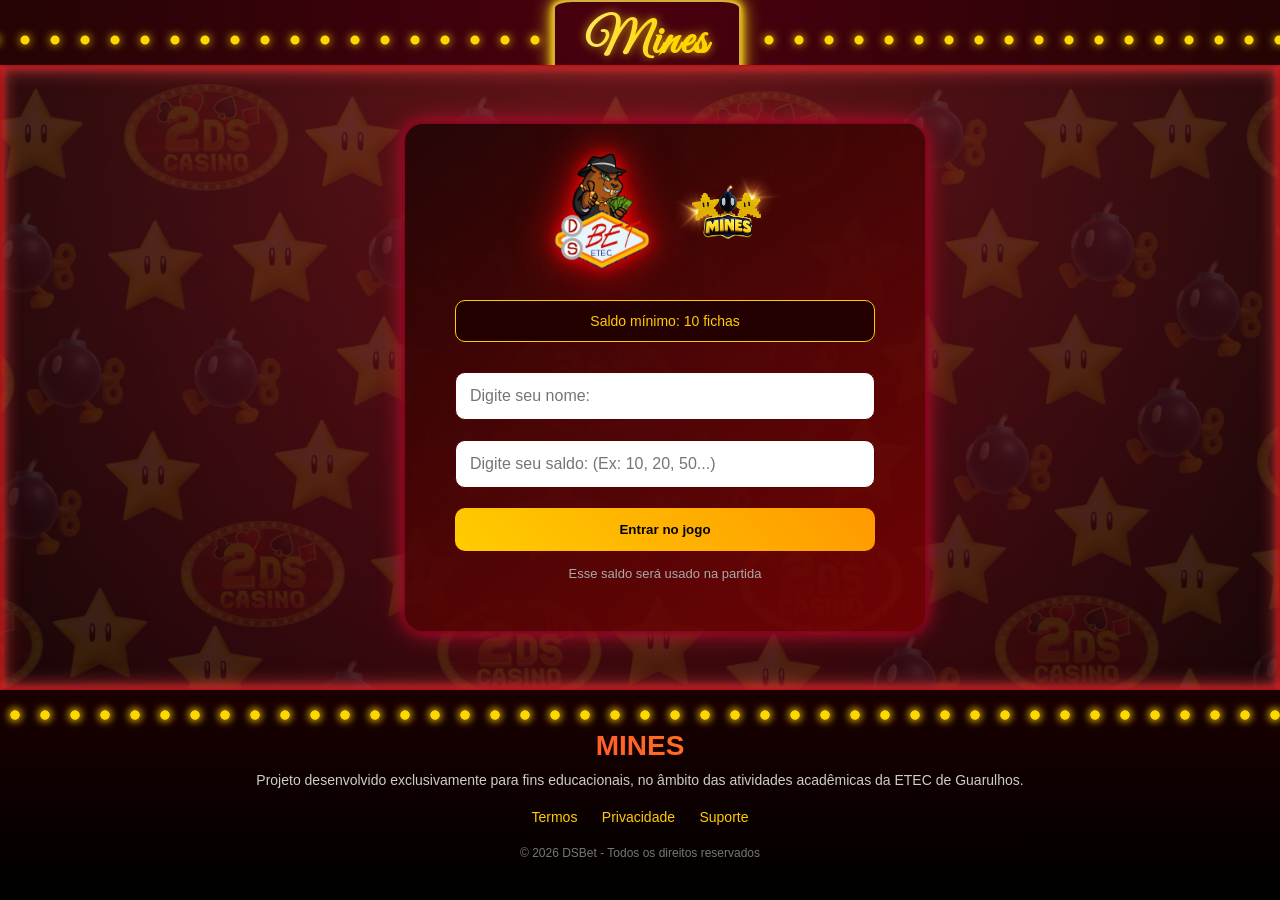
==== index.html @ 97a10167 "8 - integração com BD funcional (não no git)" ====
<!DOCTYPE html>
<html lang="pt-BR">

<head>
    <meta charset="UTF-8">
    <meta name="viewport" content="width=device-width, initial-scale=1.0">
    <title>Definir Saldo</title>
    <link href="https://fonts.googleapis.com/css2?family=Great+Vibes&display=swap" rel="stylesheet">
    <link rel="stylesheet" href="src/styles/headersaldo.css">
    <link rel="stylesheet" href="src/styles/saldo.css">
    <link rel="stylesheet" href="src/styles/footersaldo.css">
</head>

<body>
    <div class="pagina">
        <div class="fundo-container">
            <div class="fundo-track">
                <img class="fundo" src="src/assets/imagens/fundo.png" alt="Fundo">
                <img class="fundo" src="src/assets/imagens/fundo.png" alt="Fundo">
            </div>
        </div>

        <header class="header">
            <nav class="nav">
                <div class="titulo-container">
                    <h1 class="titulo">Mines</h1>
                </div>
            </nav>
        </header>

        <main class="form-container">
            <div class="form-box">
                <div class="topo">
                    <div class="ds-img">
                        <img src="src/assets/imagens/dsbet.png" alt="logo-dsbet" class="logo-capi">
                        <img src="src/assets/imagens/logo_mines.png" alt="logo-mines" class="logo-miness">
                    </div>
                </div>

                <div class="destaque">
                    <p>Saldo mínimo: 10 fichas</p>
                </div>

                <form id="formMines" action="salvar_mines.php" method="post">
                    <input type="text" id="nomeInput" name="nome" placeholder="Digite seu nome:" required>

                    <input type="number" id="saldoInput" name="saldo" min="10" step="10"
                        placeholder="Digite seu saldo: (Ex: 10, 20, 50...)" required>

                    <button type="submit" id="btnSalvarSaldo">Entrar no jogo</button>
                </form>

                <div class="info">
                    Esse saldo será usado na partida
                </div>
            </div>
        </main>

        <footer class="footer">
            <div class="footer-content">
                <h2 class="footer-logo">MINES</h2>

                <p class="footer-text">
                    Projeto desenvolvido exclusivamente para fins educacionais, no âmbito das atividades acadêmicas da
                    ETEC de Guarulhos.
                </p>

                <div class="footer-links">
                    <a>Termos</a>
                    <a>Privacidade</a>
                    <a>Suporte</a>
                </div>

                <p class="footer-copy">
                    © 2026 DSBet - Todos os direitos reservados
                </p>
            </div>
        </footer>
    </div>

    <script src="src/js/saldo.js"></script>
</body>

</html>
---- src/styles/headersaldo.css ----
* {
    margin: 0;
    padding: 0;
    box-sizing: border-box;
    font-family: Arial, Helvetica, sans-serif;
}
body {
    margin: 0;
    min-height: 100vh;
    background: radial-gradient(circle at top, #4a000f, #0a0a0a);
    box-shadow: 
        inset 0 0 5px #8b0000,
         inset 0 0 10px #ff1a1a,
        inset 0 0 20px #ff4d4d;
}

main {
    margin-left: 50px;

}
 .header {
            position: relative;
            z-index: 2;
            background: radial-gradient(circle at top, #4a000f, #240404);
            padding: 15px 30px;
            padding-bottom: 30px;
            box-shadow: 
                0 0 5px #8b0000,
                0 0 10px #ff1a1a,
                0 0 20px #ff4d4d;
            overflow: hidden;
        }

        .nav {
            display: flex;
            align-items: center;
            position: relative;
            justify-content: center;
        }

       
.fundo-container {
    position: fixed;
    top: 0;
    left: 0;
    width: 100%;
    height: 100vh;
    overflow: hidden;
    z-index: -1;
}

.fundo-track {
    position: absolute;
    top: 0;
    left: 0;
    width: 100%;
    height: 200vh;
    animation: scrollDown 10s linear infinite;
}

.fundo {
    display: block;
    width: 100%;
    height: 100vh;
    object-fit: cover;
    opacity: 0.5;
}

@keyframes scrollDown {
    0%   { transform: translateY(0); }
    100% { transform: translateY(-100vh); }
}
.titulo {
    
    position: absolute;
    left: 51.5%;
    top: -8px;
    transform: translateX(-50%);
    font-family: 'Great Vibes', cursive !important;
    font-size: 34px;
    background: linear-gradient(90deg, #fff3a0, #ffd700, #ffb300, #fff3a0);
    background-size: 200%;
    background-clip: text;
    -webkit-background-clip: text;
    color: transparent;
    -webkit-text-fill-color: transparent;
    text-shadow:
        0 0 5px #ffd700,
        0 0 10px #ffcc00,
        0 0 20px #ffb300;
    animation: brilhoTitulo 3s linear infinite;
    text-align: center;

    padding-top: 5px;
}
@keyframes brilhoTitulo {
    0% {
        background-position: 0%;
    }
    100% {
        background-position: 200%;
    }
}
.titulo::before,
.titulo::after {
    content: "";
    position: absolute;
    top: 50%;
    width: 2000px;
    height: 10px;
    transform: translateY(-50%);

    background: radial-gradient(circle, #ffd700 4px, transparent 5px);
    background-size: 30px 10px;
    background-repeat: repeat-x;

    filter: drop-shadow(0 0 5px #ffd700);

    animation: bolinhasAndando 2s linear infinite;
}

.titulo::before {
    right: 100%;
    margin-right: 15px;
}

.titulo::after {
    left: 100%;
    margin-left: 15px;
}

@keyframes bolinhasAndando {
    from {
        background-position: 0 0;
    }
    to {
        background-position: 30px 0;
    }
}
.logo {
    display: flex;
    position: relative;
    align-items: center;
    gap: 15px;
    left: -250px;
    top: -8px;
}
.logo img:nth-child(1){
    width: 200px;
    position: absolute;
    left: 0;
}

.logo img:nth-child(2){
    width: 350px;
    position: absolute;
    left: -250px;
}


.titulo-container {
    text-align: center;
    display: flex;
    justify-content: center;
    background-color: #000;
    align-items: center;
    margin-top: 20px;
}
.titulo {
    position: absolute;
    display: inline-block;
    left: 50%;
    transform: translateX(-50%);
    padding: 10px 30px 5px 30px;
    top: -15px;
    border: 2px solid #d4af37;
    border-radius: 10%;
    background-color: #180204;
    box-shadow:
        0 0 6px #ffd700, 0 0 12px #d4af37, 0 0 20px #ffd700;
    font-family: 'Fredoka', sans-serif;
    font-size: 48px;
    letter-spacing: 2px;
    background-clip: text;
    -webkit-background-clip: text;
    color: transparent;
    -webkit-text-fill-color: transparent;
    text-shadow: 0 0 10px rgba(255, 215, 0, 0.7);
    animation: brilho 2s infinite alternate;
}

@keyframes brilho {
    from {
        text-shadow: 0 0 5px rgba(255, 217, 0, 0.5);
    }
    to {
        text-shadow: 0 0 20px rgba(255, 215, 0, 1);
    }
}

.nav {
        margin-left: 29px;
    }
---- src/styles/saldo.css ----
/* body {
    margin: 0;
    font-family: 'Segoe UI', sans-serif;
    padding: 0;
    background: radial-gradient(circle at top, #910f0fe5, #000);
}

.form-container {
    display: flex;
    align-items: center;
    justify-content: center;
    height: 100vh;
    color: #fff;
}

.form-box {
    width: 520px;
    max-width: 90%;
    padding: 50px 40px;
    background: linear-gradient(145deg, #250606, #7d0202cb);
    border-radius: 18px;
    box-shadow: 
        0 0 6px #6b0015,
        0 0 12px #a00028,
        0 0 24px #d11a3a;
    display: flex;
    flex-direction: column;
    align-items: center;
}

.topo h1 {
    margin: 0;
    color: #ffcc00;
    font-size: 28px;
}

.topo p {
    margin: 5px 0 25px;
    color: #ccc;
}

.destaque {
    width: 100%;
    background: #220000;
    border: 1px solid #ffcc00;
    padding: 12px;
    border-radius: 10px;
    display: flex;
    align-items: center;
    justify-content: center;
    margin-bottom: 20px;
}

.destaque p {
    margin: 0;
    color: #ffcc00;
    font-size: 14px;
}

#saldoInput,
#nomeInput,
#serieInput,
#tipoUsuario {
    width: 100%;
    padding: 14px;
    margin: 10px 0;

    border-radius: 10px;
    border: 1px solid #550000;
    outline: none;

    font-size: 16px;
    color: #000;
}


#saldoInput:focus,
#nomeInput:focus,
#serieInput:focus,
#tipoUsuario:focus {
    box-shadow: 0 0 10px #ff0000;
}

#tipoUsuario {
    cursor: pointer;
}


#btnSalvarSaldo {
    width: 100%;
    padding: 14px;
    border: none;
    border-radius: 10px;
    background: linear-gradient(45deg, #ffcc00, #ff9900);
    color: #000;
    font-weight: bold;
    font-size: 16px;
    cursor: pointer;
    transition: 0.2s;
}

#btnSalvarSaldo:hover {
    transform: scale(1.03);
    box-shadow: 0 0 15px #ffcc00;
}

.info {
    margin-top: 15px;
    font-size: 13px;
    color: #aaa;
}

.logo-capi {
    width: 200px;
    filter: drop-shadow(0 0 8px red)
            drop-shadow(0 0 20px rgba(255, 0, 0, 0.7));
}

.ds-img {
    text-align: center;
}

.Ds-titulo {
    text-align: center;
}


.fundo-container {
    position: absolute;
    top: 0;
    left: 0;
    width: 100%;
    height: 200vh; 
    z-index: -1;
    animation: scrollDown 10s linear infinite;
}
.fundo {
    display: block;
    width: 100%;
    height: 100vh;
    object-fit: cover;
    opacity: 0.5;
}

@keyframes scrollDown {
    0%   { transform: translateY(0); }
    100% { transform: translateY(-50%); }
}

*/

body {
    margin: 0;
    font-family: 'Segoe UI', sans-serif;
    background: radial-gradient(circle at top, #910f0fe5, #000);

    min-height: 100vh;
    display: flex;
    flex-direction: column;
}


.fundo-container {
    position: fixed;
    top: 0;
    left: 0;
    width: 100%;
    height: 100vh;
    overflow: hidden;
    z-index: -1;
}

.fundo-track {
    position: absolute;
    top: 0;
    left: 0;
    width: 100%;
    height: 200vh;
    animation: scrollDown 10s linear infinite;
}

.fundo {
    display: block;
    width: 100%;
    height: 100vh;
    object-fit: cover;
    opacity: 0.5;
}

@keyframes scrollDown {
    0%   { transform: translateY(0); }
    100% { transform: translateY(-100vh); }
}
.titulo {
    position: absolute;
    left: 49.4%;
    top: -8px;
    transform: translateX(-50%);
    font-family: 'Great Vibes', cursive !important;
    font-size: 34px;
    background: linear-gradient(90deg, #fff3a0, #ffd700, #ffb300, #fff3a0);
    background-size: 200%;
    background-clip: text;
    -webkit-background-clip: text;
    color: transparent;
    -webkit-text-fill-color: transparent;
    text-shadow:
        0 0 5px #ffd700,
        0 0 10px #ffcc00,
        0 0 20px #ffb300;
    animation: brilhoTitulo 3s linear infinite;
}
@keyframes brilhoTitulo {
    0% {
        background-position: 0%;
    }
    100% {
        background-position: 200%;
    }
}
.titulo::before,
.titulo::after {
    content: "";
    position: absolute;
    top: 50%;
    width: 2000px;
    height: 10px;
    transform: translateY(-50%);

    background: radial-gradient(circle, #ffd700 4px, transparent 5px);
    background-size: 30px 10px;
    background-repeat: repeat-x;

    filter: drop-shadow(0 0 5px #ffd700);

    animation: bolinhasAndando 2s linear infinite;
}

.titulo::before {
    right: 100%;
    margin-right: 15px;
}

.titulo::after {
    left: 100%;
    margin-left: 15px;
}

@keyframes bolinhasAndando {
    from {
        background-position: 0 0;
    }
    to {
        background-position: 30px 0;
    }
}

.form-container {
    flex: 1;

    display: flex;
    align-items: center;
    justify-content: center;

    padding: 20px;
    color: #fff;
}

.form-box {
    width: 100%;
    max-width: 520px;

    padding: clamp(20px, 4vw, 50px);

    background: linear-gradient(145deg, #250606, #7d0202cb);
    border-radius: 18px;

    box-shadow: 
        0 0 6px #6b0015,
        0 0 12px #a00028,
        0 0 24px #d11a3a;

    display: flex;
    flex-direction: column;
    align-items: center;
}
.topo {
    align-items: center;
    position: relative;
    top: -30px;
}
.topo h1 {
    color: #ffcc00;
    font-size: clamp(20px, 2.5vw, 28px);
}

.topo p {
    margin: 5px 0 25px;
    color: #ccc;
}


.destaque {
    width: 100%;
    background: #220000;
    border: 1px solid #ffcc00;
    padding: 12px;
    border-radius: 10px;

    display: flex;
    justify-content: center;
    margin-bottom: 20px;
}

.destaque p {
    color: #ffcc00;
    font-size: 14px;
}


#saldoInput,
#nomeInput,
#serieInput,
#tipoUsuario {
    width: 100%;
    padding: clamp(10px, 1.5vw, 14px);
    margin: 10px 0;

    border-radius: 10px;
    border: 1px solid #550000;
    outline: none;

    font-size: clamp(14px, 1.5vw, 16px);
    text-align: justify;
}

#btnSalvarSaldo {
    width: 100%;
    padding: 14px;
    margin-top: 10px;

    border: none;
    border-radius: 10px;

    background: linear-gradient(45deg, #ffcc00, #ff9900);
    color: #000;

    font-weight: bold;
    cursor: pointer;
    transition: 0.2s;
}

#btnSalvarSaldo:hover {
    transform: scale(1.03);
    box-shadow: 0 0 15px #ffcc00;
}

.info {
    margin-top: 15px;
    font-size: 13px;
    color: #aaa;
}


/* Container das imagens */
.ds-img {
    display: flex;
    justify-content: center;
    align-items: center;
    gap: 0;
    flex-wrap: nowrap;
    width: 100%;
    
}


.logo-capi,
.logo-miness {
    flex: 0 0 auto;
    width: clamp(120px, 30%, 180px);
    max-width: 220px;
    height: auto;
    display: block;
}


.logo-capi {
    filter: drop-shadow(0 0 8px red)
            drop-shadow(0 0 20px rgba(255, 0, 0, 0.7));
}

.titulo {
    position: absolute;
    display: inline-block;
    padding: 10px 30px 5px 30px;
    top: -15px;
    border: 2px solid #d4af37;
    border-radius: 10%;
    background-color: #180204;
    box-shadow:
        0 0 6px #ffd700, 0 0 12px #d4af37, 0 0 20px #ffd700;
    font-family: 'Fredoka', sans-serif;
    font-size: 48px;
    letter-spacing: 2px;
    background-clip: text;
    -webkit-background-clip: text;
    color: transparent;
    -webkit-text-fill-color: transparent;
    text-shadow: 0 0 10px rgba(255, 215, 0, 0.7);
    animation: brilho 2s infinite alternate;
}

@keyframes brilho {
    from {
        text-shadow: 0 0 5px rgba(255, 217, 0, 0.5);
    }
    to {
        text-shadow: 0 0 20px rgba(255, 215, 0, 1);
    }
}
---- src/styles/footersaldo.css ----
.pagina {
    display: flex;
    flex-direction: column;
    min-height: 100vh;
}

.form-container {
    flex: 1;
}

.footer {
    position: relative;
    background: linear-gradient(to top, #000, #1a0000);
    box-shadow: 
        0 0 5px #8b0000,
        0 0 10px #ff1a1a,
        0 0 20px #ff4d4d;
    color: #fff;
    padding: 40px 20px;
    text-align: center;
    margin-top: auto;
}

.footer::before,
.footer::after {
    content: "";
    position: absolute;
    left: 0;
    top: 20px;
    width: 100%;
    height: 10px;
    background: radial-gradient(circle, #ffd700 4px, transparent 5px);
    background-size: 30px 10px;
    background-repeat: repeat-x;
    filter: drop-shadow(0 0 5px #ffd700);
    animation: bolinhasAndando 2s linear infinite;
}
@keyframes bolinhasAndando {
    from {
        background-position: 0 0;
    }
    to {
        background-position: 30px 0;
    }
}

.footer-logo {
    font-family: 'Fredoka', sans-serif;
    font-size: 28px;
    background: linear-gradient(45deg, #ff004c, #ffcc00);
    background-clip: text;
    -webkit-background-clip: text;
    color: transparent;
    -webkit-text-fill-color: transparent;
    margin-bottom: 10px;
}
.footer-text {
    font-size: 14px;
    color: #ccc;
    margin-bottom: 20px;
}

.footer-links {
    margin-bottom: 20px;
}

.footer-links a {
    color: #ffcc00;
    text-decoration: none;
    margin: 0 10px;
    font-size: 14px;
    transition: 0.2s;
}

.footer-links a:hover {
    color: #fff;
    text-shadow: 0 0 10px #ffcc00;
}

.footer-copy {
    font-size: 12px;
    color: #777;
}
.malha {
    display: grid;
    grid-template-columns: repeat(5, 100px);
    gap: 20px;
    justify-content: center;
    margin-top: 35px;
}
.bloco {
    width: 90px;
    height: 90px;
    border-radius: 10px;
    background: linear-gradient(165deg, #3b0000, #ff1a1a);
    border: 2px solid #ff1a1a;
    box-shadow:
        0 0 5px #8b0000,
        0 0 10px #ff1a1a;
    cursor: pointer;
    transition: 0.2s;
}

.bloco {
    position: relative;
    transform-style: preserve-3d;
}
.frente,
.verso {
  position: absolute;
  width: 100%;
  height: 100%;
  top: 0;
  left: 0;
  backface-visibility: hidden;
  background-position: center;
  background-size: cover;
  border-radius: 10px;
}

.verso {
  transform: rotateY(180deg);
}
.rotacionado {
  transform: rotateY(180deg);
}
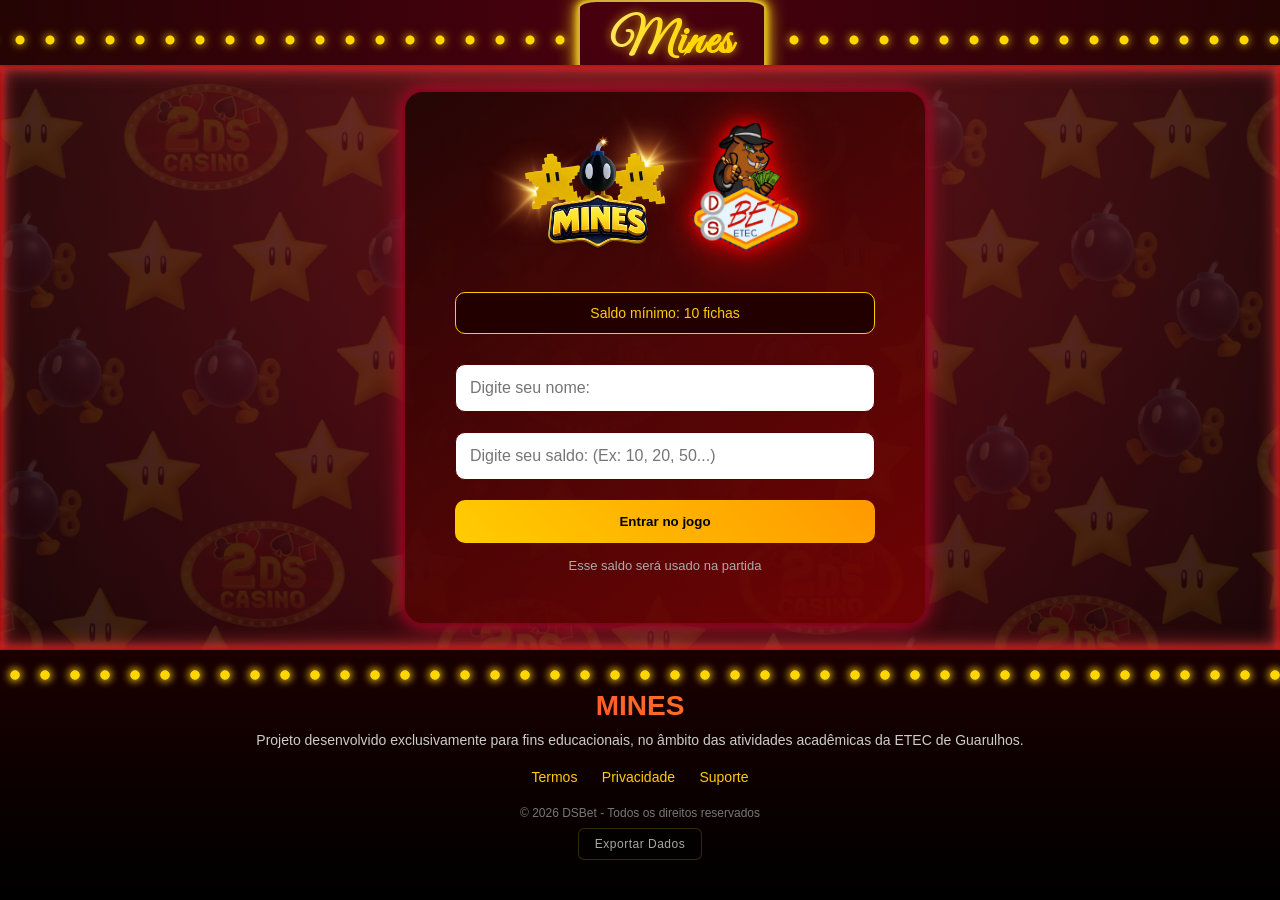
==== commit e9daa723: "atualizações Ajustes no css do index, botão de exportar dados adicionado novamente" ====
--- a/index.html
+++ b/index.html
@@ -32,8 +32,8 @@
             <div class="form-box">
                 <div class="topo">
                     <div class="ds-img">
+                        <img src="src/assets/imagens/logo_mines.png" alt="logo-mines" class="logo-miness">
                         <img src="src/assets/imagens/dsbet.png" alt="logo-dsbet" class="logo-capi">
-                        <img src="src/assets/imagens/logo_mines.png" alt="logo-mines" class="logo-miness">
                     </div>
                 </div>
 
@@ -41,7 +41,7 @@
                     <p>Saldo mínimo: 10 fichas</p>
                 </div>
 
-                <form id="formMines" action="salvar_mines.php" method="post">
+                <form id="formMines" action="salvar_mines.php" method="post" autocomplete="off">
                     <input type="text" id="nomeInput" name="nome" placeholder="Digite seu nome:" required>
 
                     <input type="number" id="saldoInput" name="saldo" min="10" step="10"
@@ -75,10 +75,14 @@
                     © 2026 DSBet - Todos os direitos reservados
                 </p>
             </div>
+           <button class="btn-exportar" onclick="exportarCSV()">
+    Exportar Dados
+</button>
         </footer>
     </div>
 
     <script src="src/js/saldo.js"></script>
+    <script src="src/js/informacoes.js"></script>
 </body>
 
 </html>
--- a/src/styles/headersaldo.css
+++ b/src/styles/headersaldo.css
@@ -38,6 +38,8 @@
             align-items: center;
             position: relative;
             justify-content: center;
+            position: relative;
+    left: 25px;
         }
 
        
--- a/src/styles/saldo.css
+++ b/src/styles/saldo.css
@@ -255,13 +255,12 @@
     }
 }
 
+
 .form-container {
     flex: 1;
-
     display: flex;
     align-items: center;
     justify-content: center;
-
     padding: 20px;
     color: #fff;
 }
@@ -269,7 +268,6 @@
 .form-box {
     width: 100%;
     max-width: 520px;
-
     padding: clamp(20px, 4vw, 50px);
 
     background: linear-gradient(145deg, #250606, #7d0202cb);
@@ -370,23 +368,40 @@
     gap: 0;
     flex-wrap: nowrap;
     width: 100%;
+    position: relative;
+    right: 47px;
     
 }
 
+
+.ds-img {
+    display: flex;
+    align-items: center;
+    gap: 0px;
+    width: 100%;
+    margin-bottom: 10px;
+    justify-content: flex-end;
+    padding-left: 100px;
+}
 
 .logo-capi,
 .logo-miness {
-    flex: 0 0 auto;
-    width: clamp(120px, 30%, 180px);
-    max-width: 220px;
+    margin-left: -50px;
+    display: flex;
     height: auto;
-    display: block;
+    object-fit: contain;
 }
 
 
 .logo-capi {
-    filter: drop-shadow(0 0 8px red)
-            drop-shadow(0 0 20px rgba(255, 0, 0, 0.7));
+    width: clamp(90px, 18vw, 140px);
+    filter:
+        drop-shadow(0 0 8px red)
+        drop-shadow(0 0 20px rgba(255, 0, 0, 0.7));
+}
+
+.logo-miness {
+    width: clamp(180px, 20vw, 260px);
 }
 
 .titulo {
@@ -417,4 +432,41 @@
     to {
         text-shadow: 0 0 20px rgba(255, 215, 0, 1);
     }
+}
+
+
+/* botão exportar dados discreto e centralizado */
+.btn-exportar {
+    display: block;
+
+    margin: 8px auto 0 auto;
+
+    padding: 8px 16px;
+
+    border-radius: 6px;
+
+    background: rgba(0, 0, 0, 0.35);
+    border: 1px solid rgba(255, 215, 0, 0.2);
+
+    color: rgba(255, 255, 255, 0.65);
+
+    font-size: 12px;
+    letter-spacing: 0.5px;
+
+    cursor: pointer;
+
+    transition: 0.2s ease;
+
+    backdrop-filter: blur(4px);
+}
+
+/* efeito suave */
+.btn-exportar:hover {
+    background: rgba(255, 215, 0, 0.08);
+
+    border-color: rgba(255, 215, 0, 0.4);
+
+    color: rgba(255, 255, 255, 0.9);
+
+    transform: translateY(-1px);
 }
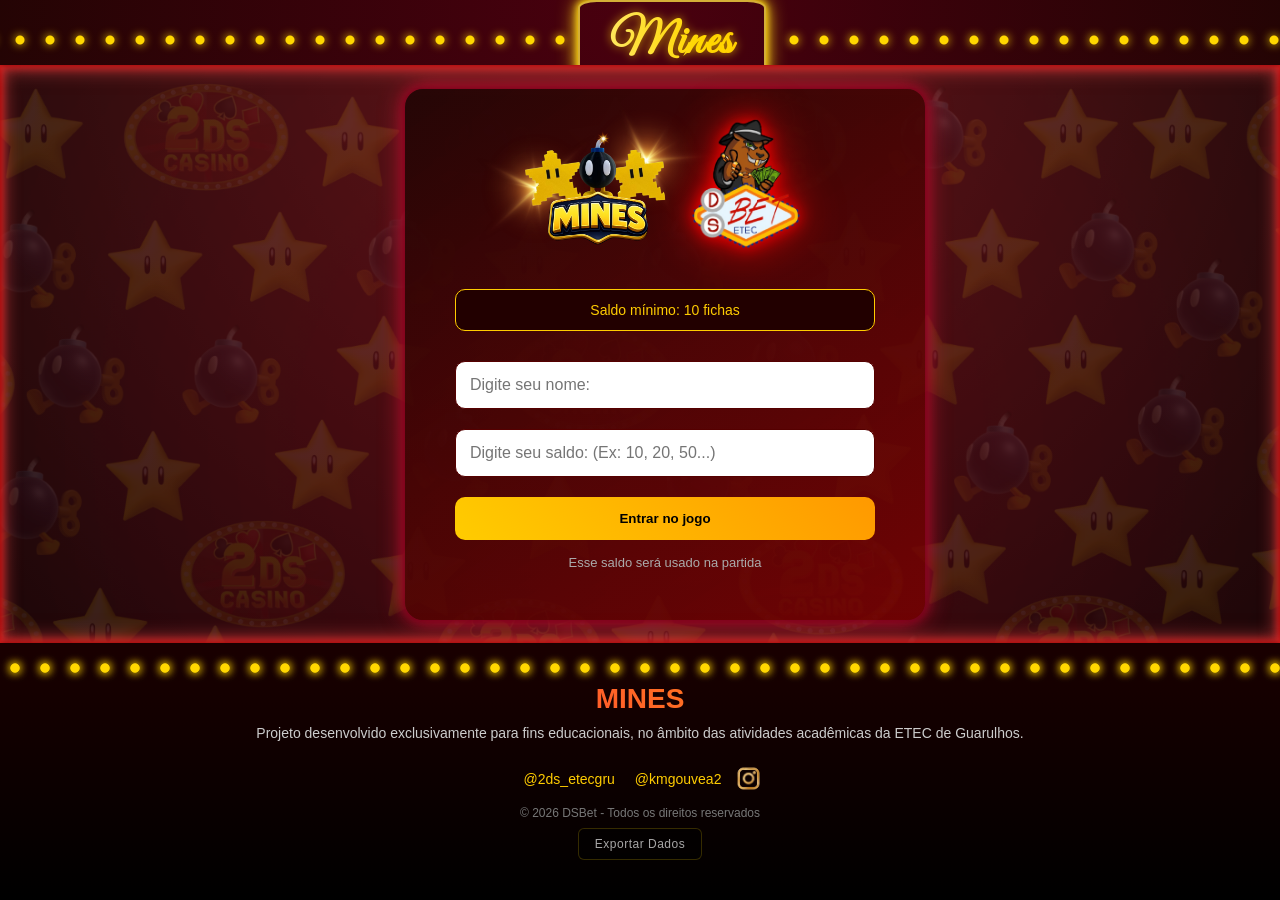
==== commit d8a8548d: "fix: instagram da sala" ====
--- a/index.html
+++ b/index.html
@@ -66,9 +66,9 @@
                 </p>
 
                 <div class="footer-links">
-                    <a>Termos</a>
-                    <a>Privacidade</a>
-                    <a>Suporte</a>
+                    <a>@2ds_etecgru </a>
+                    <a>@kmgouvea2</a>
+                    <img src="src/assets/imagens/ig.png">
                 </div>
 
                 <p class="footer-copy">
--- a/src/styles/saldo.css
+++ b/src/styles/saldo.css
@@ -469,4 +469,4 @@
     color: rgba(255, 255, 255, 0.9);
 
     transform: translateY(-1px);
-}+}
--- a/src/styles/footersaldo.css
+++ b/src/styles/footersaldo.css
@@ -61,9 +61,17 @@
 }
 
 .footer-links {
-    margin-bottom: 20px;
+    display: flex;
+    justify-content: center;
+    align-items: center;
+    margin: 10px;
 }
 
+.footer-links img {
+    width: 35px;
+    height: 35px;
+    position: relative;
+}
 .footer-links a {
     color: #ffcc00;
     text-decoration: none;
